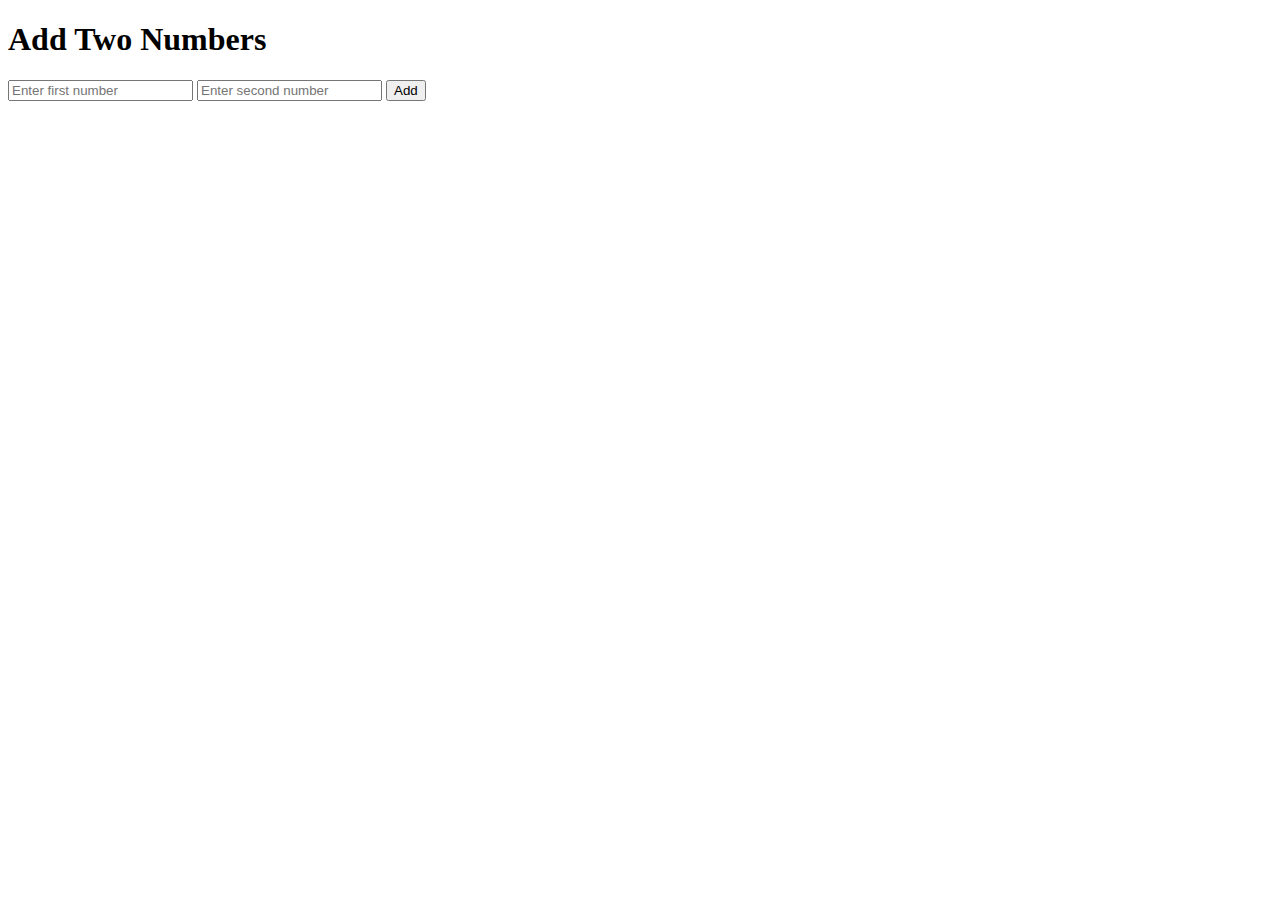
==== index.html @ e3b26fd1 "Add files via upload" ====
<!DOCTYPE html>
<html lang="en">
<head>
    <meta charset="UTF-8">
    <meta name="viewport" content="width=device-width, initial-scale=1.0">
    <title>Add Two Numbers</title>
    <link rel="stylesheet" href="styles.css">
</head>
<body>
    <div class="container">
        <h1>Add Two Numbers</h1>
        <input type="number" id="num1" placeholder="Enter first number" required>
        <input type="number" id="num2" placeholder="Enter second number" required>
        <button id="addButton">Add</button>
        <p id="result"></p>
    </div>
    <script src="peterukpabi.js"></script>
</body>
</html>
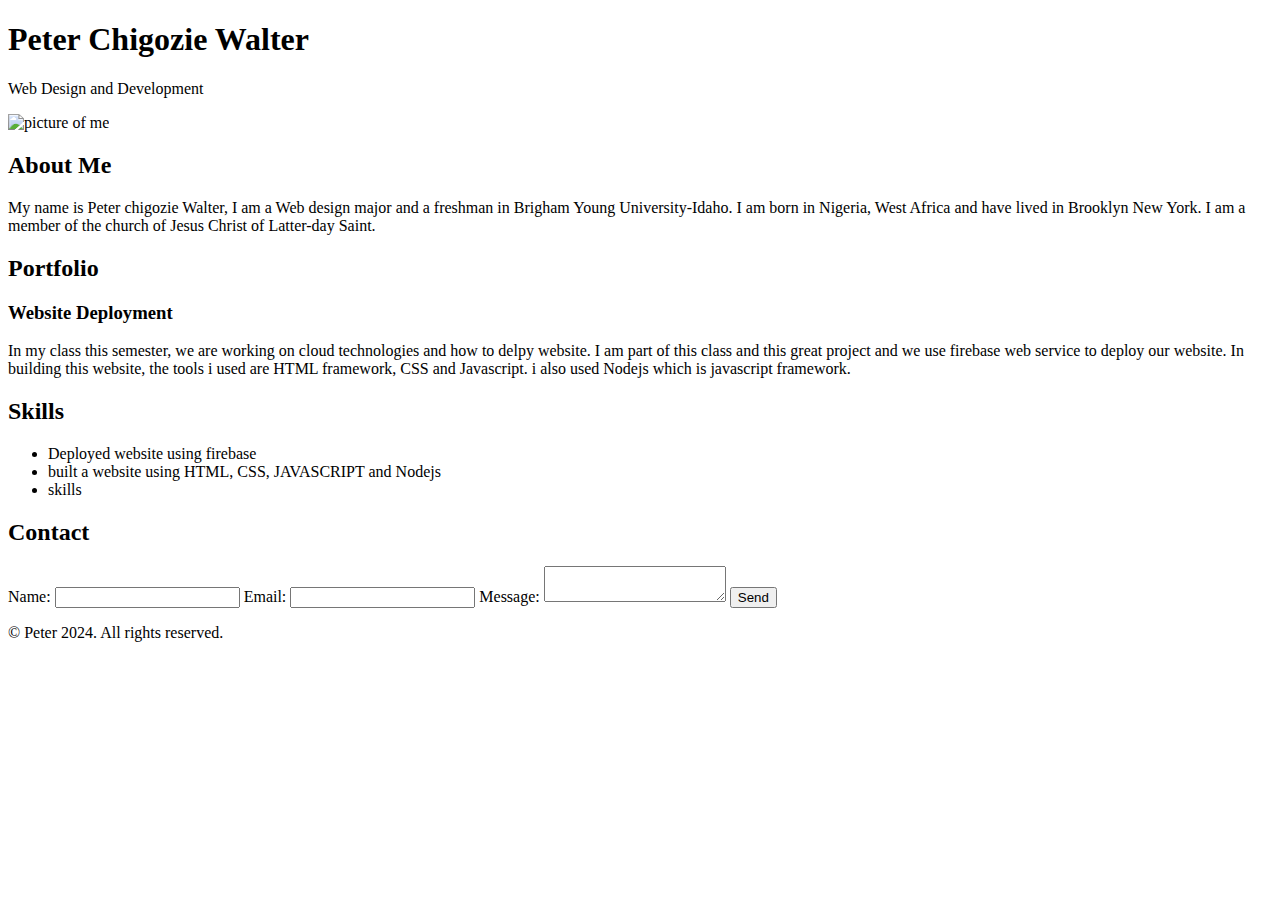
==== commit 6031e96a: "added index file" ====
--- a/index.html
+++ b/index.html
@@ -1,19 +1,66 @@
 <!DOCTYPE html>
 <html lang="en">
+
 <head>
     <meta charset="UTF-8">
     <meta name="viewport" content="width=device-width, initial-scale=1.0">
-    <title>Add Two Numbers</title>
+    <title>Peter Portfolio</title>
     <link rel="stylesheet" href="styles.css">
 </head>
+
 <body>
-    <div class="container">
-        <h1>Add Two Numbers</h1>
-        <input type="number" id="num1" placeholder="Enter first number" required>
-        <input type="number" id="num2" placeholder="Enter second number" required>
-        <button id="addButton">Add</button>
-        <p id="result"></p>
-    </div>
-    <script src="peterukpabi.js"></script>
+    <header>
+        <h1>Peter Chigozie Walter</h1>
+        <p>Web Design and Development</p>
+        <img src="./portifoilo/images/peter.jpg" alt="picture of me">
+    </header>
+    <section id="about">
+        <h2>About Me</h2>
+        <p>My name is Peter chigozie Walter, I am a Web design major and a freshman in Brigham Young University-Idaho. I
+            am
+            born in Nigeria, West Africa and have lived in Brooklyn New York. I am a member of the church of Jesus
+            Christ of
+            Latter-day Saint.</p>
+    </section>
+
+    <section id="portfolio">
+        <h2>Portfolio</h2>
+        <div class="project">
+            <h3>Website Deployment</h3>
+            <p>In my class this semester, we are working on cloud technologies and how to delpy website. I am part of
+                this class and this great project and we use firebase web service to deploy our website. In building
+                this website, the tools i used are HTML framework, CSS and Javascript. i also used Nodejs which is
+                javascript framework.</p>
+        </div>
+        <!-- Add more projects as needed -->
+    </section>
+
+    <section id="skills">
+        <h2>Skills</h2>
+        <ul>
+            <li>Deployed website using firebase </li>
+            <li>built a website using HTML, CSS, JAVASCRIPT and Nodejs</li>
+            <li>skills</li>
+            <!-- Add more skills as needed -->
+        </ul>
+    </section>
+
+    <section id="contact">
+        <h2>Contact</h2>
+        <form id="contact-form">
+            <label for="name">Name:</label>
+            <input type="text" id="name" required>
+            <label for="email">Email:</label>
+            <input type="email" id="email" required>
+            <label for="message">Message:</label>
+            <textarea id="message" required></textarea>
+            <button type="submit">Send</button>
+        </form>
+    </section>
+
+    <footer>
+        <p>&copy; Peter 2024. All rights reserved.</p>
+    </footer>
 </body>
-</html>
+
+</html>